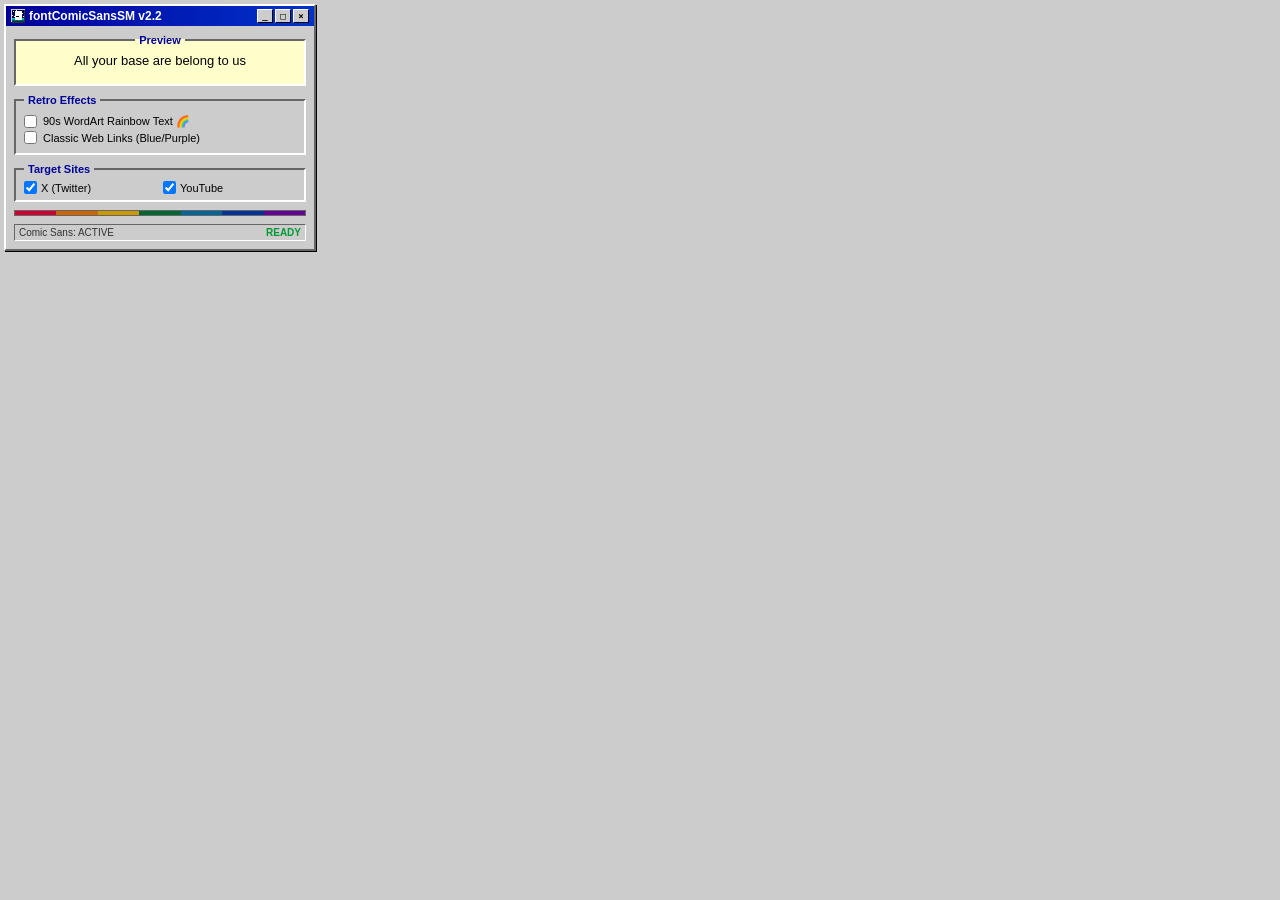
==== popup/popup.html @ a6c54058 "feat: initial release of fontComicSansSM v2.2.0" ====
<!DOCTYPE html>
<html lang="en">
<head>
  <meta charset="UTF-8">
  <title>fontComicSansSM</title>
  <link rel="stylesheet" href="popup.css">
</head>
<body>
  <div class="window">
    <!-- Window Title Bar (Web Safe #000099) -->
    <div class="title-bar">
      <div class="title-bar-text">
        <img src="../icons/icon-16.png" alt="icon" class="title-bar-icon" width="16" height="16">
        <span>fontComicSansSM v2.2</span>
      </div>
      <div class="title-bar-controls">
        <button aria-label="Minimize">_</button>
        <button aria-label="Maximize">□</button>
        <button aria-label="Close">×</button>
      </div>
    </div>

    <!-- Window Body (Web Safe #CCCCCC) -->
    <div class="window-body">

      <!-- Preview Area -->
      <fieldset class="bevel-inset preview-box">
        <legend class="fieldset-legend">Preview</legend>
        <p id="previewText" class="preview-text">All your base are belong to us</p>
      </fieldset>

      <!-- Retro Effects Options -->
      <fieldset class="bevel-inset">
        <legend class="fieldset-legend">Retro Effects</legend>
        <div class="checkbox-row">
          <input type="checkbox" id="wordArtCheck">
          <label for="wordArtCheck">90s WordArt Rainbow Text 🌈</label>
        </div>
        <div class="checkbox-row">
          <input type="checkbox" id="retroLinkCheck">
          <label for="retroLinkCheck">Classic Web Links (Blue/Purple)</label>
        </div>
      </fieldset>

      <!-- Supported Sites -->
      <fieldset class="bevel-inset">
        <legend class="fieldset-legend">Target Sites</legend>
        <div class="sites-grid">
          <label class="site-toggle">
            <input type="checkbox" id="site-x" checked data-site="x.com"> X (Twitter)
          </label>
          <label class="site-toggle">
            <input type="checkbox" id="site-youtube" checked data-site="youtube.com"> YouTube
          </label>
        </div>
      </fieldset>

      <!-- Retro Web-Safe Palette Bar (Decorative) -->
      <div class="palette-bar">
        <span style="background-color:#CC0033;"></span>
        <span style="background-color:#CC6600;"></span>
        <span style="background-color:#CC9900;"></span>
        <span style="background-color:#006633;"></span>
        <span style="background-color:#006699;"></span>
        <span style="background-color:#003399;"></span>
        <span style="background-color:#660099;"></span>
      </div>

      <!-- Status Bar -->
      <div class="status-bar bevel-inset-status">
        <p class="status-bar-field" id="statusMessage">Comic Sans: ACTIVE</p>
        <p class="status-bar-field status-right">READY</p>
      </div>

    </div>
  </div>

  <script src="popup.js"></script>
</body>
</html>
---- popup/popup.css ----
/* 
  Dasai Font Social - Popup Stylesheet
  Strictly 216 Web Safe Colors Palette:
  Components use only {00, 33, 66, 99, CC, FF}
*/

:root {
  --ws-black: #000000;
  --ws-white: #FFFFFF;
  --ws-gray-light: #CCCCCC;
  --ws-gray-mid: #999999;
  --ws-gray-dark: #666666;
  --ws-gray-deep: #333333;
  
  --ws-navy: #000099;
  --ws-blue: #0033CC;
  --ws-cyan: #00FFFF;
  --ws-green: #009933;
  --ws-yellow: #FFFF00;
  --ws-cream: #FFFFCC;
  --ws-red: #FF3333;
  --ws-magenta: #FF00FF;
}

* {
  box-sizing: border-box;
  margin: 0;
  padding: 0;
}

body {
  width: 320px;
  background-color: var(--ws-gray-light);
  color: var(--ws-black);
  font-family: 'Tahoma', 'MS Sans Serif', 'Segoe UI', 'MS PGothic', sans-serif;
  font-size: 11px;
  user-select: none;
  padding: 4px;
}

/* Classic Window Container */
.window {
  background-color: var(--ws-gray-light);
  border: 2px solid;
  border-color: var(--ws-white) var(--ws-gray-dark) var(--ws-gray-dark) var(--ws-white);
  box-shadow: 1px 1px 0 var(--ws-black);
}

/* Window Title Bar */
.title-bar {
  background: linear-gradient(90deg, var(--ws-navy), var(--ws-blue));
  padding: 3px 5px;
  display: flex;
  align-items: center;
  justify-content: space-between;
}

.title-bar-text {
  color: var(--ws-white);
  font-weight: bold;
  font-size: 12px;
  display: flex;
  align-items: center;
  gap: 4px;
}

.title-bar-icon {
  width: 14px;
  height: 14px;
  image-rendering: pixelated;
  flex-shrink: 0;
}

.title-bar-controls {
  display: flex;
  gap: 2px;
}

.title-bar-controls button {
  width: 16px;
  height: 14px;
  font-size: 9px;
  line-height: 10px;
  padding: 0;
  background-color: var(--ws-gray-light);
  border: 1px solid;
  border-color: var(--ws-white) var(--ws-black) var(--ws-black) var(--ws-white);
  cursor: pointer;
  color: var(--ws-black);
  font-family: monospace;
  font-weight: bold;
}

.title-bar-controls button:active {
  border-color: var(--ws-black) var(--ws-white) var(--ws-white) var(--ws-black);
}

/* Window Body */
.window-body {
  padding: 8px;
  display: flex;
  flex-direction: column;
  gap: 8px;
}

/* Fieldsets */

/* Fieldsets */
fieldset.bevel-inset {
  border: 2px solid;
  border-color: var(--ws-gray-dark) var(--ws-white) var(--ws-white) var(--ws-gray-dark);
  padding: 6px 8px;
  margin: 0;
}

.fieldset-legend {
  font-weight: bold;
  padding: 0 4px;
  color: var(--ws-navy);
}

/* Preview Box */
.preview-box {
  background-color: var(--ws-cream);
  min-height: 52px;
  display: flex;
  align-items: center;
  justify-content: center;
  text-align: center;
}

.preview-text {
  font-size: 13px;
  line-height: 1.4;
  color: var(--ws-black);
  transition: all 0.2s ease;
}

.preview-text.wordart-rainbow {
  background: linear-gradient(90deg, #CC0033 0%, #CC6600 16%, #CC9900 33%, #006633 50%, #006699 66%, #003399 83%, #660099 100%) !important;
  -webkit-background-clip: text !important;
  background-clip: text !important;
  -webkit-text-fill-color: transparent !important;
  color: transparent !important;
  font-weight: bold !important;
}

.preview-link {
  color: var(--ws-blue);
  -webkit-text-fill-color: var(--ws-blue);
  text-decoration: underline;
  cursor: pointer;
  margin-left: 4px;
}

.preview-link.retro-link {
  color: #0000FF !important;
  -webkit-text-fill-color: #0000FF !important;
  text-decoration: underline !important;
  font-weight: normal;
}

.preview-link.retro-link:visited {
  color: #660099 !important;
  -webkit-text-fill-color: #660099 !important;
}

.preview-link.retro-link:active {
  color: #FF0000 !important;
  -webkit-text-fill-color: #FF0000 !important;
}

/* Checkbox and Grid */
.checkbox-row {
  display: flex;
  align-items: center;
  gap: 6px;
  margin: 3px 0;
  font-size: 11px;
}

.checkbox-row input[type="checkbox"],
.site-toggle input[type="checkbox"] {
  cursor: pointer;
}

.sites-grid {
  display: grid;
  grid-template-columns: 1fr 1fr;
  gap: 4px 6px;
  font-size: 11px;
}

.site-toggle {
  display: flex;
  align-items: center;
  gap: 4px;
  cursor: pointer;
}

/* Decorative Palette Bar (All 100% Web-Safe) */
.palette-bar {
  display: flex;
  height: 6px;
  border: 1px solid var(--ws-gray-dark);
}

.palette-bar span {
  flex: 1;
}

/* Status Bar */
.status-bar {
  display: flex;
  gap: 2px;
}

.bevel-inset-status {
  padding: 2px 4px;
  border: 1px solid;
  border-color: var(--ws-gray-dark) var(--ws-white) var(--ws-white) var(--ws-gray-dark);
}

.status-bar-field {
  font-size: 10px;
  color: var(--ws-gray-deep);
}

.status-right {
  margin-left: auto;
  font-weight: bold;
  color: var(--ws-green);
}
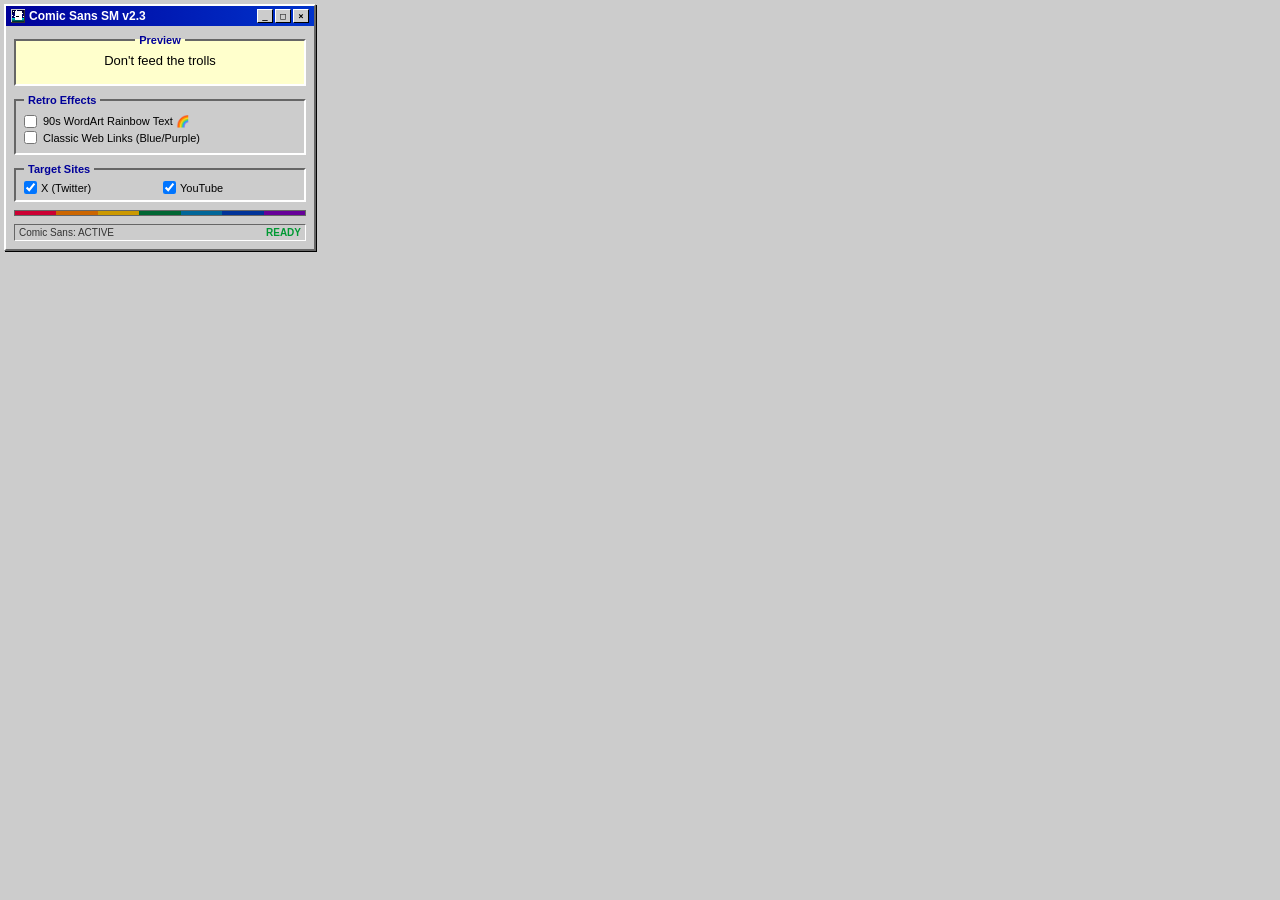
==== commit 5162443a: "feat: update name to Comic Sans SM and support YouTube Live chat (v2.3.0)" ====
--- a/popup/popup.html
+++ b/popup/popup.html
@@ -2,7 +2,7 @@
 <html lang="en">
 <head>
   <meta charset="UTF-8">
-  <title>fontComicSansSM</title>
+  <title>Comic Sans SM</title>
   <link rel="stylesheet" href="popup.css">
 </head>
 <body>
@@ -11,7 +11,7 @@
     <div class="title-bar">
       <div class="title-bar-text">
         <img src="../icons/icon-16.png" alt="icon" class="title-bar-icon" width="16" height="16">
-        <span>fontComicSansSM v2.2</span>
+        <span>Comic Sans SM v2.3</span>
       </div>
       <div class="title-bar-controls">
         <button aria-label="Minimize">_</button>
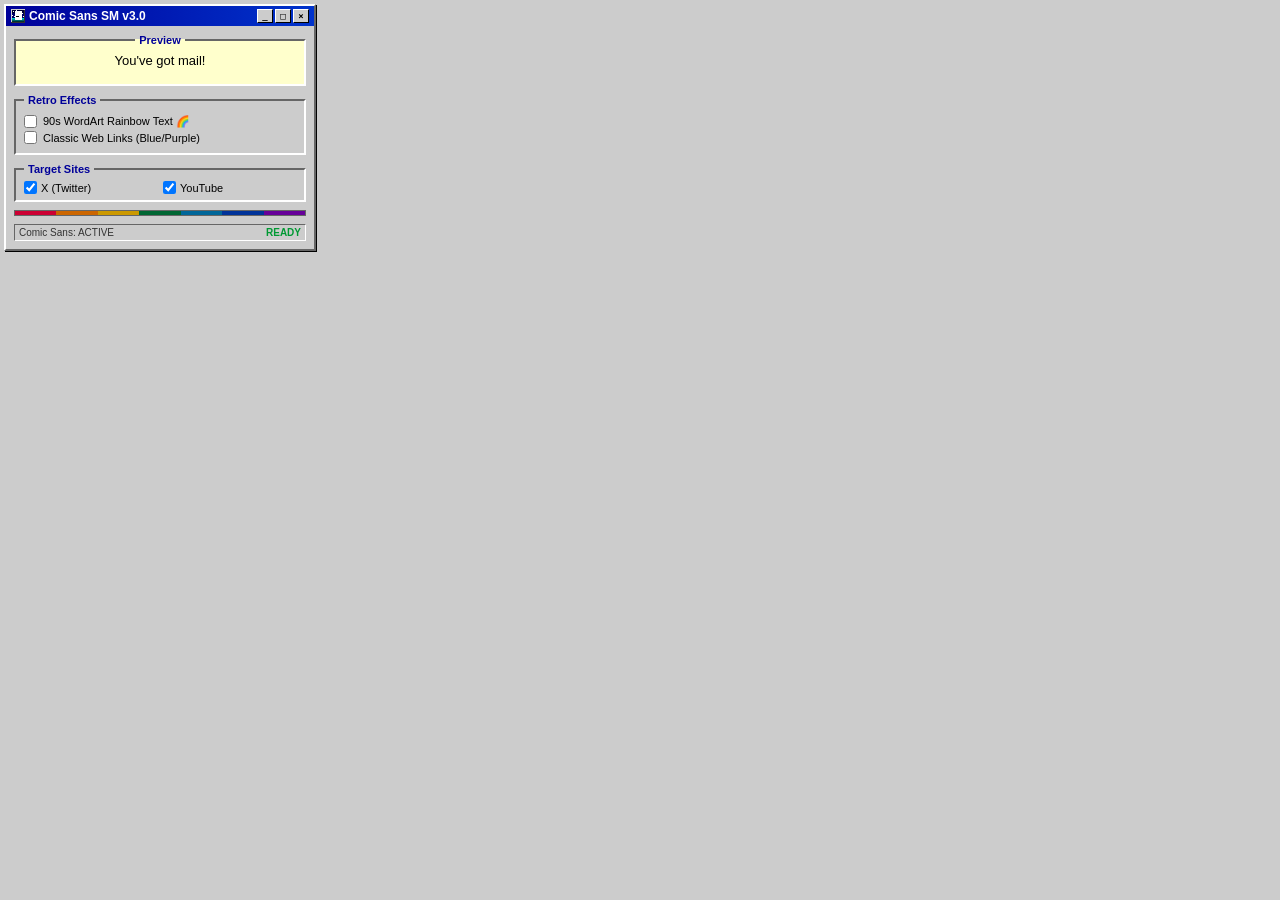
==== commit 6edb0cf0: "chore: bump version to v3.0.0 for Comic Sans SM rebranding" ====
--- a/popup/popup.html
+++ b/popup/popup.html
@@ -11,7 +11,7 @@
     <div class="title-bar">
       <div class="title-bar-text">
         <img src="../icons/icon-16.png" alt="icon" class="title-bar-icon" width="16" height="16">
-        <span>Comic Sans SM v2.3</span>
+        <span>Comic Sans SM v3.0</span>
       </div>
       <div class="title-bar-controls">
         <button aria-label="Minimize">_</button>
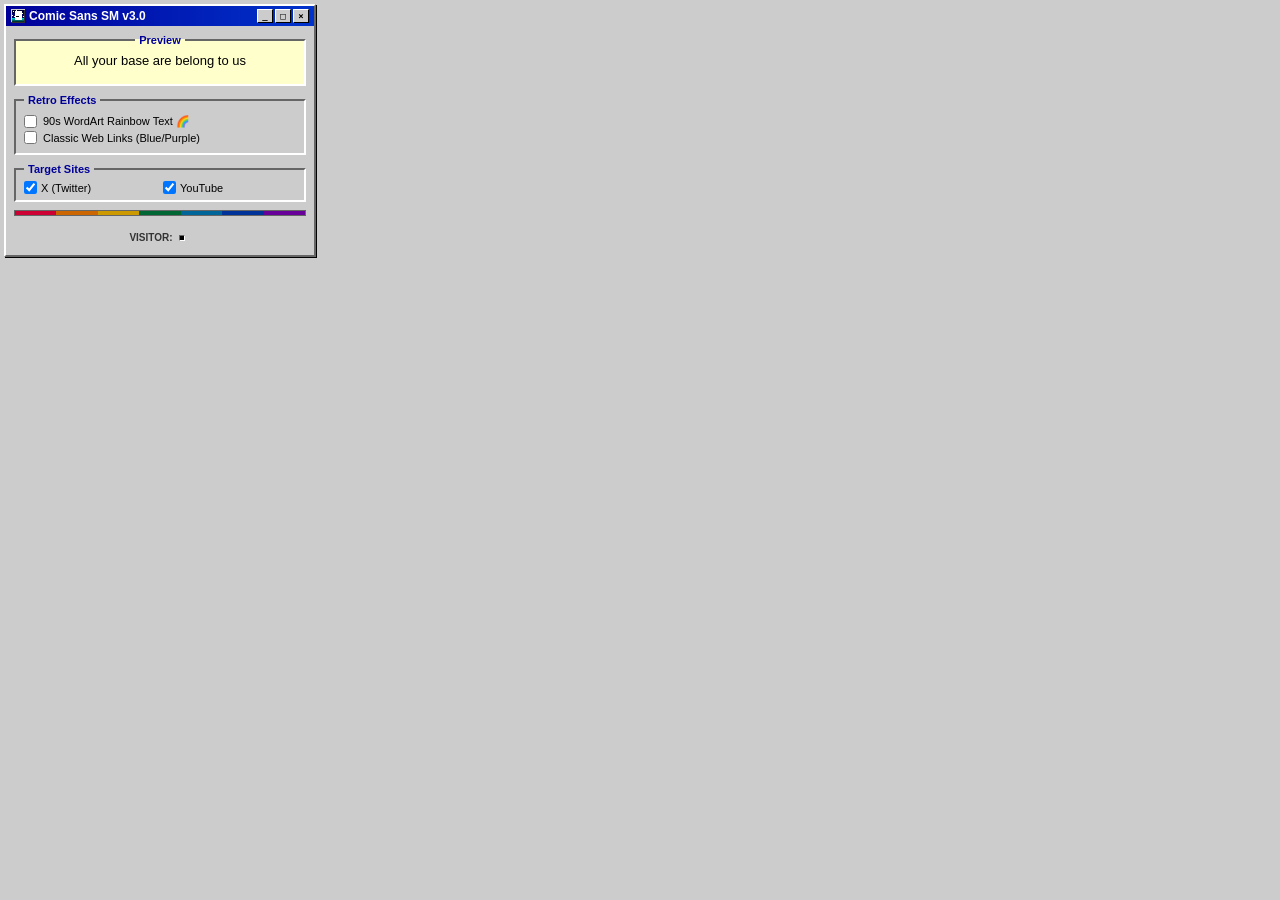
==== commit eb080ccd: "feat: replace status bar with 90s odometer access counter in popup" ====
--- a/popup/popup.html
+++ b/popup/popup.html
@@ -66,10 +66,11 @@
         <span style="background-color:#660099;"></span>
       </div>
 
-      <!-- Status Bar -->
-      <div class="status-bar bevel-inset-status">
-        <p class="status-bar-field" id="statusMessage">Comic Sans: ACTIVE</p>
-        <p class="status-bar-field status-right">READY</p>
+      <!-- Retro Access Counter -->
+      <div class="counter-box bevel-inset">
+        <span class="counter-prefix" id="counterPrefix">VISITOR:</span>
+        <div class="counter-odometer" id="counterDisplay" aria-label="Access Counter"></div>
+        <span class="counter-suffix" id="counterSuffix"></span>
       </div>
 
     </div>
--- a/popup/popup.css
+++ b/popup/popup.css
@@ -209,25 +209,46 @@
   flex: 1;
 }
 
-/* Status Bar */
-.status-bar {
-  display: flex;
-  gap: 2px;
-}
-
-.bevel-inset-status {
-  padding: 2px 4px;
+/* Retro Access Counter (Web 1.0 Odometer Style) */
+.counter-box {
+  display: flex;
+  align-items: center;
+  justify-content: center;
+  gap: 6px;
+  padding: 4px 6px;
+  background-color: var(--ws-gray-light);
+  margin-top: 4px;
+}
+
+.counter-prefix,
+.counter-suffix {
+  font-size: 10px;
+  font-weight: bold;
+  color: var(--ws-gray-deep);
+  white-space: nowrap;
+}
+
+.counter-odometer {
+  display: inline-flex;
+  gap: 1px;
+  background: #000000;
+  padding: 2px;
   border: 1px solid;
   border-color: var(--ws-gray-dark) var(--ws-white) var(--ws-white) var(--ws-gray-dark);
 }
 
-.status-bar-field {
-  font-size: 10px;
-  color: var(--ws-gray-deep);
-}
-
-.status-right {
-  margin-left: auto;
-  font-weight: bold;
-  color: var(--ws-green);
-}
+.counter-digit {
+  display: inline-block;
+  width: 13px;
+  height: 18px;
+  line-height: 18px;
+  text-align: center;
+  font-family: 'Courier New', Courier, monospace;
+  font-size: 14px;
+  font-weight: bold;
+  color: #00FF00;
+  background: linear-gradient(180deg, #111111 0%, #000000 48%, #1a1a1a 52%, #000000 100%);
+  border: 1px solid #222222;
+  text-shadow: 0 0 2px #00FF00;
+  user-select: none;
+}
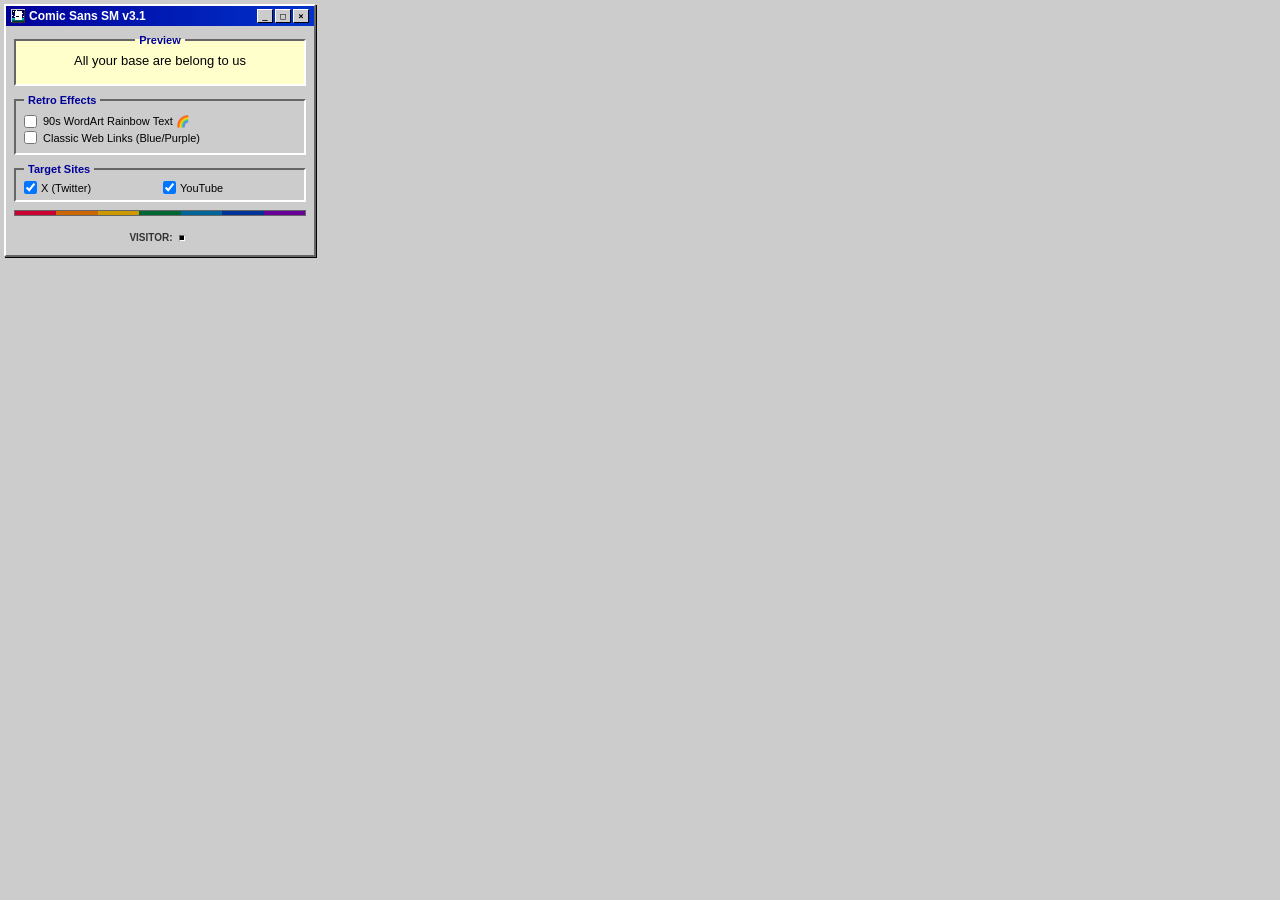
==== commit 64fe42d5: "chore: bump version to v3.1.0" ====
--- a/popup/popup.html
+++ b/popup/popup.html
@@ -11,7 +11,7 @@
     <div class="title-bar">
       <div class="title-bar-text">
         <img src="../icons/icon-16.png" alt="icon" class="title-bar-icon" width="16" height="16">
-        <span>Comic Sans SM v3.0</span>
+        <span>Comic Sans SM v3.1</span>
       </div>
       <div class="title-bar-controls">
         <button aria-label="Minimize">_</button>
--- a/popup/popup.css
+++ b/popup/popup.css
@@ -252,3 +252,35 @@
   text-shadow: 0 0 2px #00FF00;
   user-select: none;
 }
+
+/* ゾロ目 (Repdigit) Retro Blink Animation */
+.counter-odometer.zorome-blink {
+  border-color: #FF0000;
+  box-shadow: 0 0 6px rgba(255, 0, 0, 0.6);
+}
+
+.counter-odometer.zorome-blink .counter-digit {
+  color: #FFFF00;
+  background: linear-gradient(180deg, #330000 0%, #110000 48%, #440000 52%, #110000 100%);
+  border-color: #FF0000;
+  text-shadow: 0 0 4px #FFFF00, 0 0 8px #FF0000;
+  animation: retro-zorome-blink 0.5s step-end infinite;
+}
+
+@keyframes retro-zorome-blink {
+  0%, 49% {
+    opacity: 1;
+    filter: brightness(1.3);
+  }
+  50%, 100% {
+    opacity: 0.15;
+    filter: brightness(0.5);
+  }
+}
+
+.counter-suffix.zorome-text {
+  color: #CC0033 !important;
+  font-weight: bold;
+  animation: retro-zorome-blink 0.5s step-end infinite;
+}
+
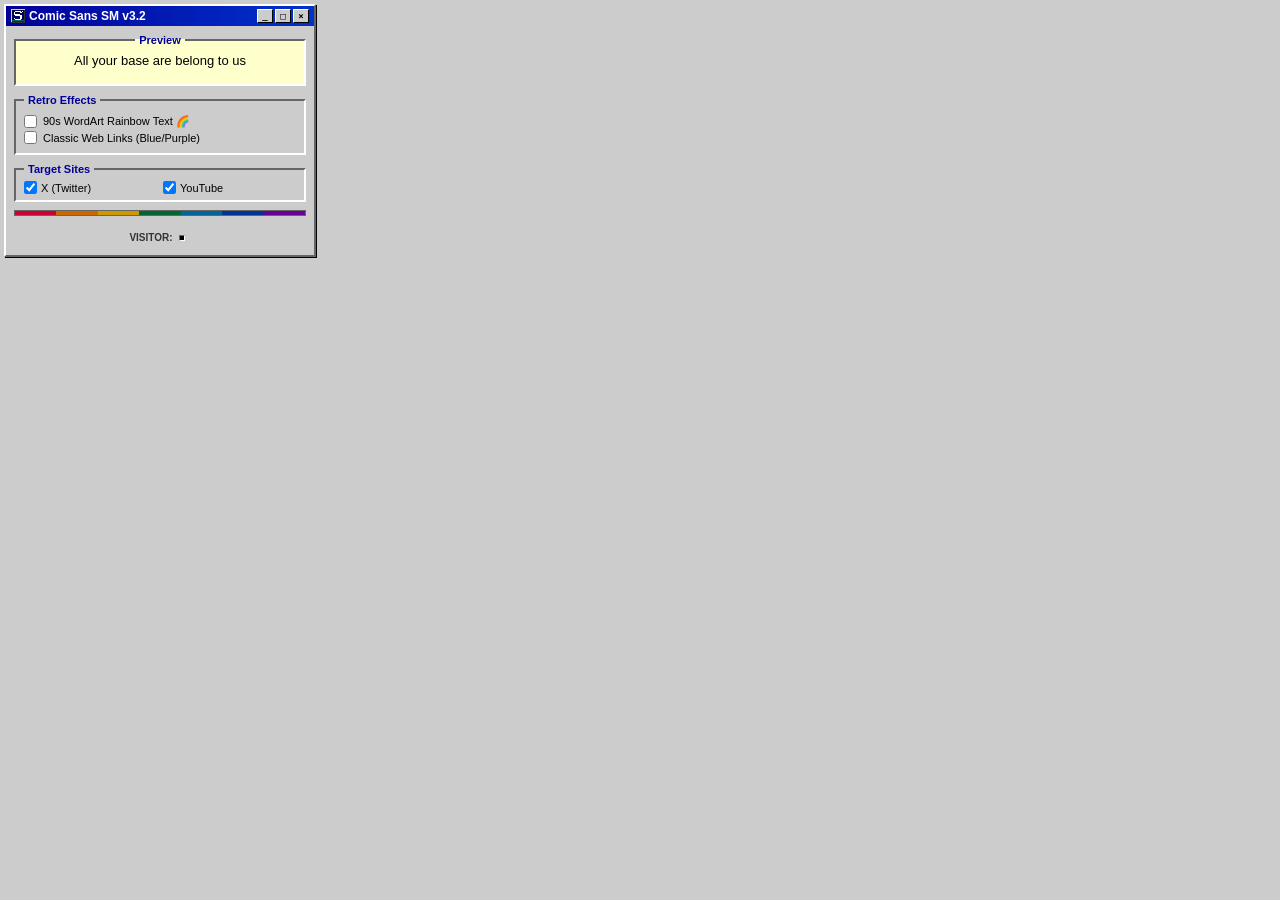
==== commit 4770fd96: "chore: bump version to v3.2.0" ====
--- a/popup/popup.html
+++ b/popup/popup.html
@@ -11,7 +11,7 @@
     <div class="title-bar">
       <div class="title-bar-text">
         <img src="../icons/icon-16.png" alt="icon" class="title-bar-icon" width="16" height="16">
-        <span>Comic Sans SM v3.1</span>
+        <span>Comic Sans SM v3.2</span>
       </div>
       <div class="title-bar-controls">
         <button aria-label="Minimize">_</button>
